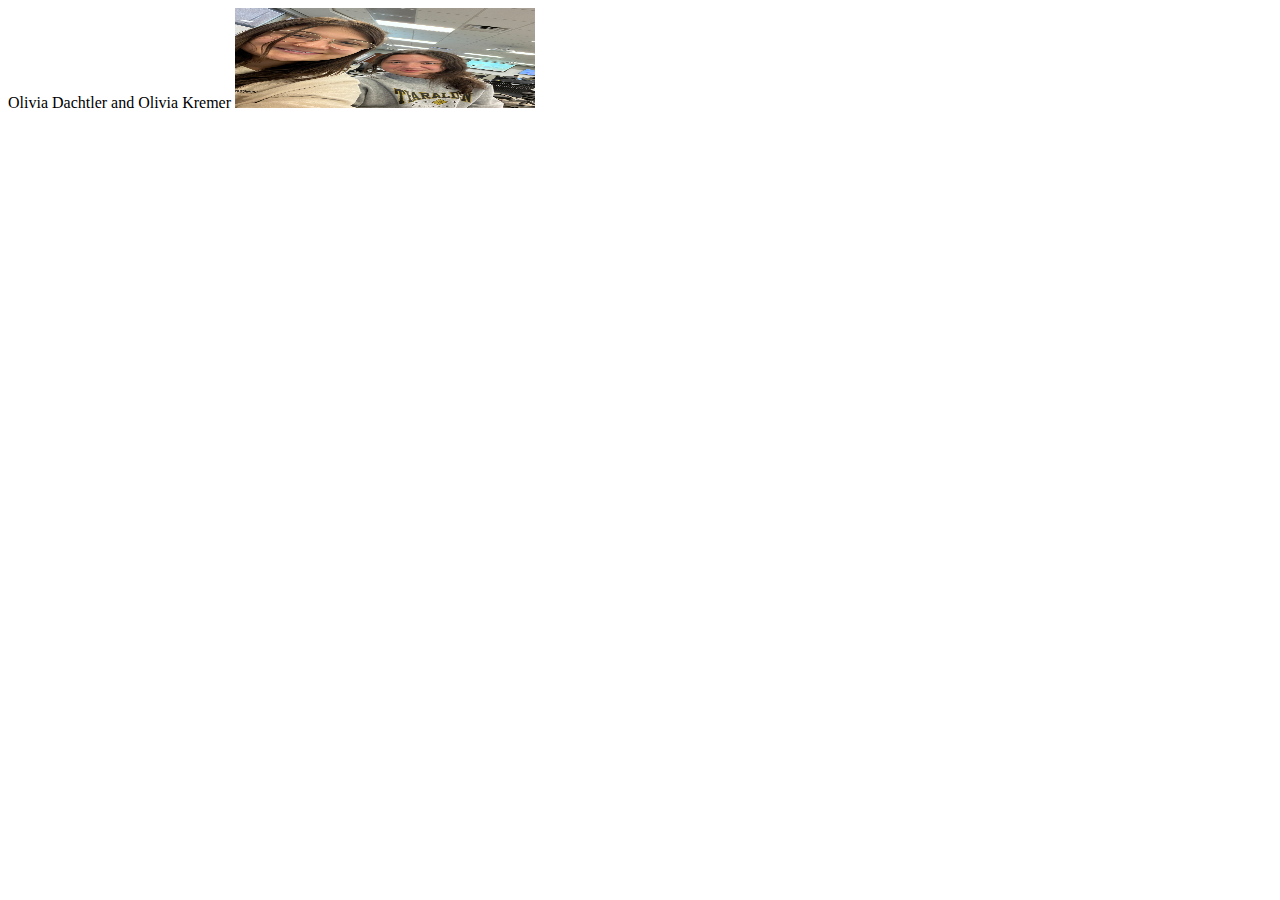
==== about.html @ 7d24e6c7 "image" ====
<!DOCTYPE html>
<html lang="en">
<head>
    <meta charset="UTF-8">
    <meta http-equiv="X-UA-Compatible" content="IE=edge">
    <meta name="viewport" content="width=device-width, initial-scale=1.0">
    <title>Team</title>
</head>
<body>
Olivia Dachtler and Olivia Kremer
</body>

<img src="images/Team.JPG" alt="Picture of the team" width="300" height="100">
</html>
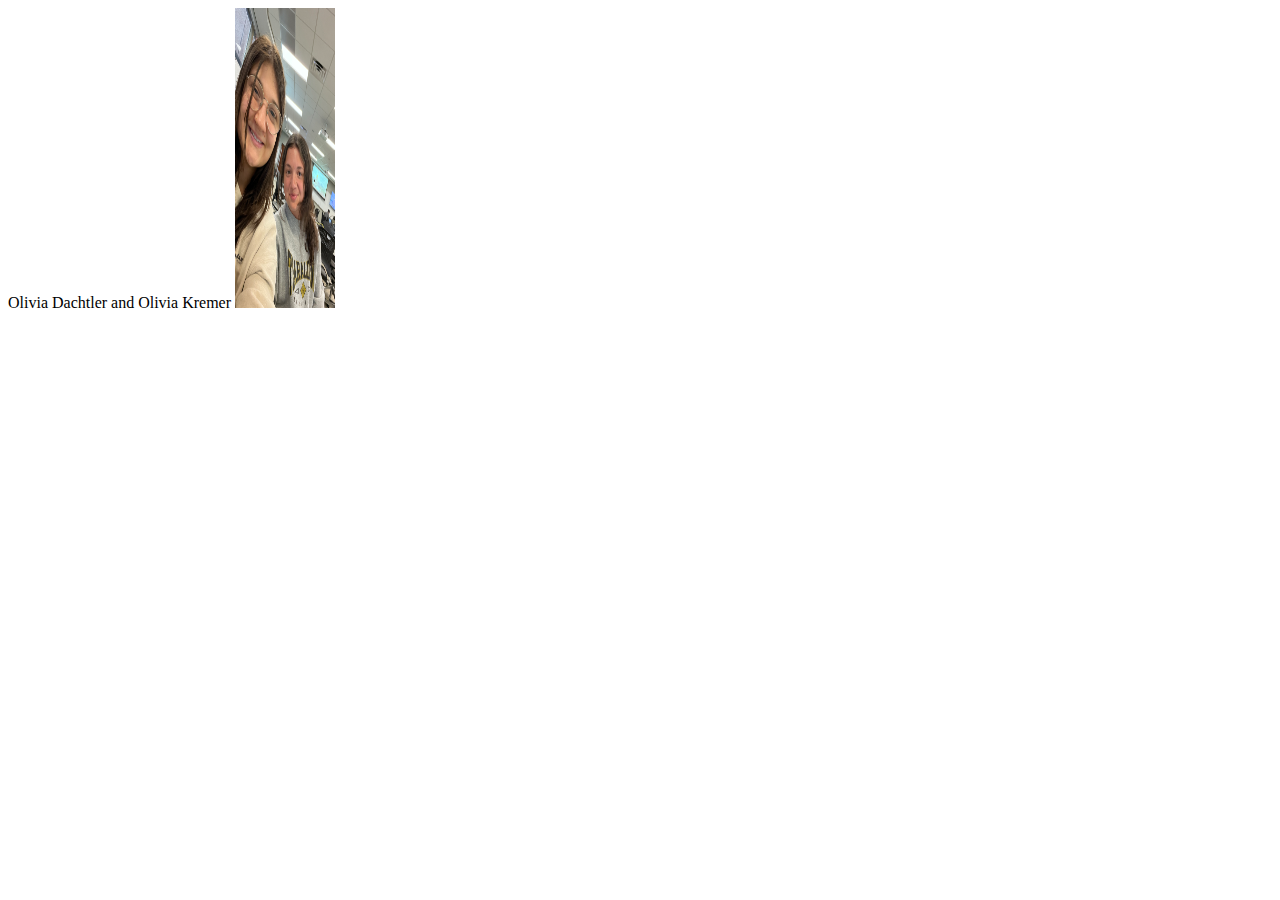
==== commit cd3f1fc9: "picture" ====
--- a/about.html
+++ b/about.html
@@ -4,11 +4,10 @@
     <meta charset="UTF-8">
     <meta http-equiv="X-UA-Compatible" content="IE=edge">
     <meta name="viewport" content="width=device-width, initial-scale=1.0">
-    <title>Team</title>
+    <title>Team Page</title>
 </head>
 <body>
 Olivia Dachtler and Olivia Kremer
+    <img src="images/Team.JPG" alt="Picture of the team" width="100" height="300">
 </body>
-
-<img src="images/Team.JPG" alt="Picture of the team" width="300" height="100">
 </html>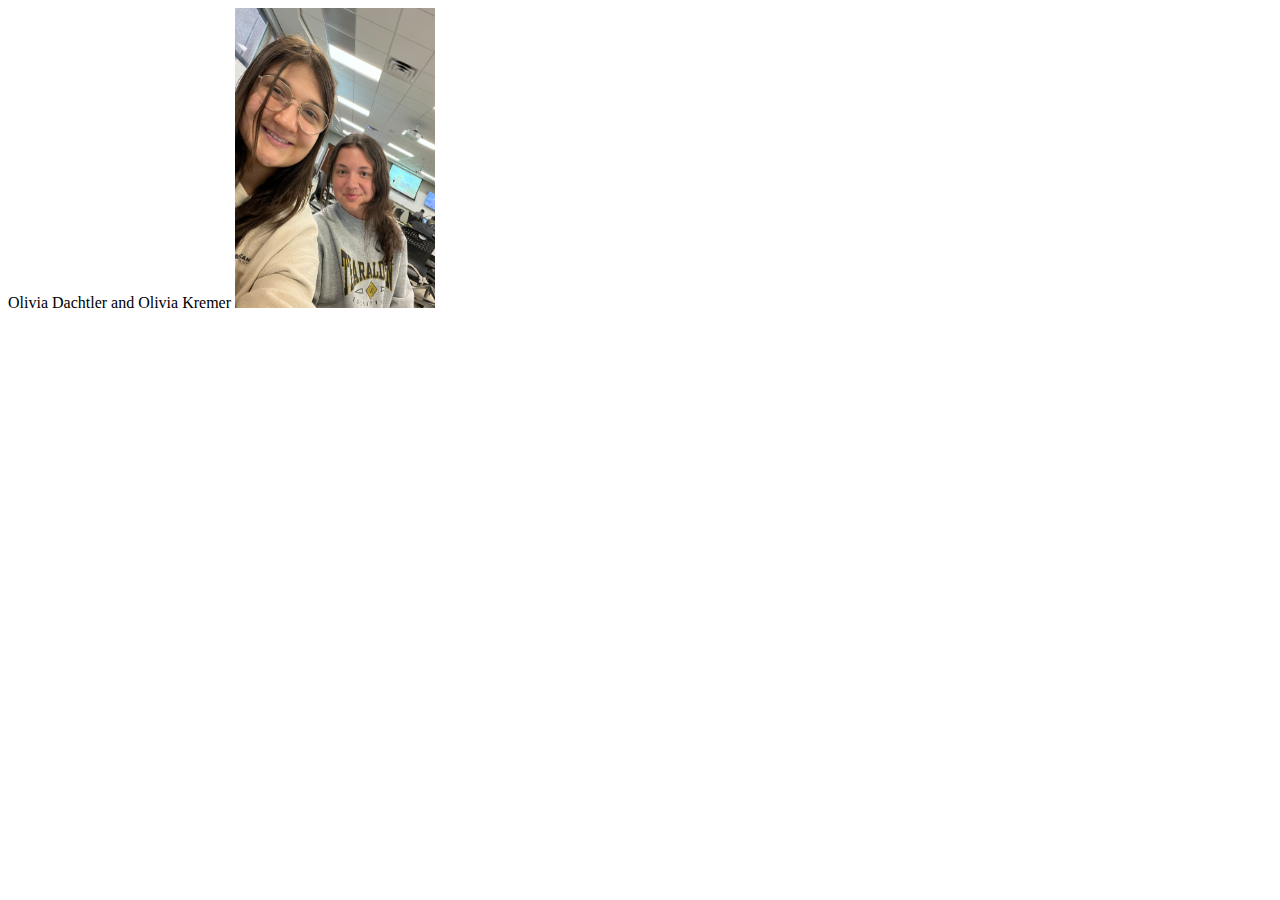
==== commit ef554620: "picture" ====
--- a/about.html
+++ b/about.html
@@ -8,6 +8,6 @@
 </head>
 <body>
 Olivia Dachtler and Olivia Kremer
-    <img src="images/Team.JPG" alt="Picture of the team" width="100" height="300">
+    <img src="images/Team.JPG" alt="Picture of the team" width="200" height="300">
 </body>
 </html>